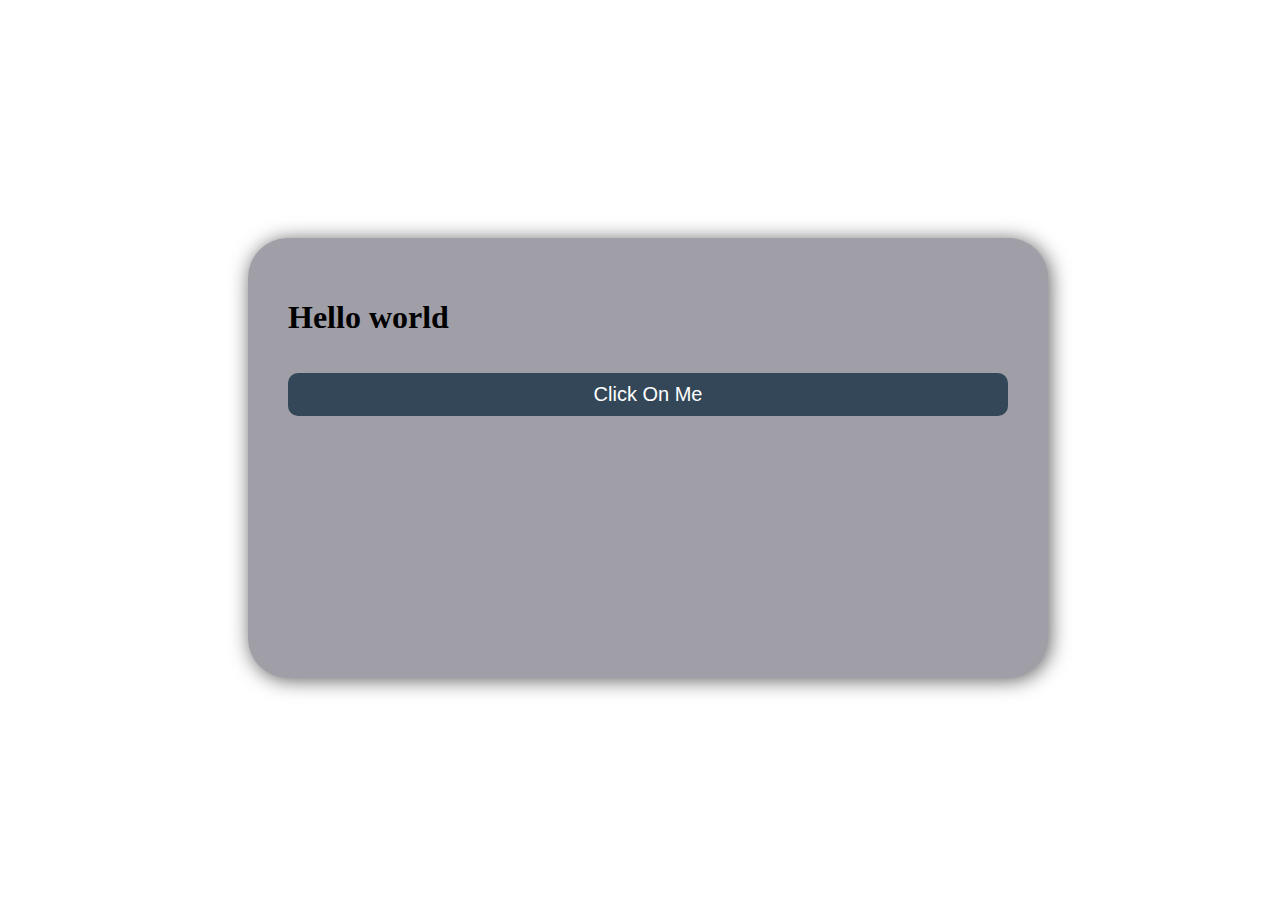
==== index.html @ 44a24bc3 "Add files via upload" ====
<!DOCTYPE html>
<html lang="en">
  <head>
    <meta charset="UTF-8" />
    <meta name="viewport" content="width=device-width, initial-scale=1.0" />
    <script src="https://code.jquery.com/jquery-3.7.1.js"></script>
    <link rel="stylesheet" href="style.css" />
    <title>Document</title>
  </head>
  <body>
    <main class="container">
      <h1 id="text">Hello world</h1>
      <button id="change">Click On Me</button>
    </main>

    <!-- j -->
    <script>
      $('#change').click(() => {
        $('#text').text('click lagi');
        $('#change').click(() => {
          $('#text').text('hiiii');
        });
      });
    </script>
  </body>
</html>
---- style.css ----
body {
  width: 100vw;
  height: 100vh;
  display: flex;
  flex-direction: column;
  align-items: center;
  justify-content: center;
  background-color: rgb(255, 255, 255);
}

.container {
  width: 720px;
  height: 360px;
  padding: 40px;
  border-radius: 40px;
  box-shadow: 2px 2px 20px rgb(96, 94, 94);
  background-color: rgb(160, 159, 167);
}

button {
  width: 100%;
  border: none;
  padding: 10px;
  border-radius: 10px;
  color: white;
  font-size: 20px;
  background-color: rgb(51, 71, 88);
  margin-top: 15px;
}

button:hover {
  background-color: rgb(0, 102, 255);
  box-shadow: 2px 2px 2px rgb(62, 67, 88);
}
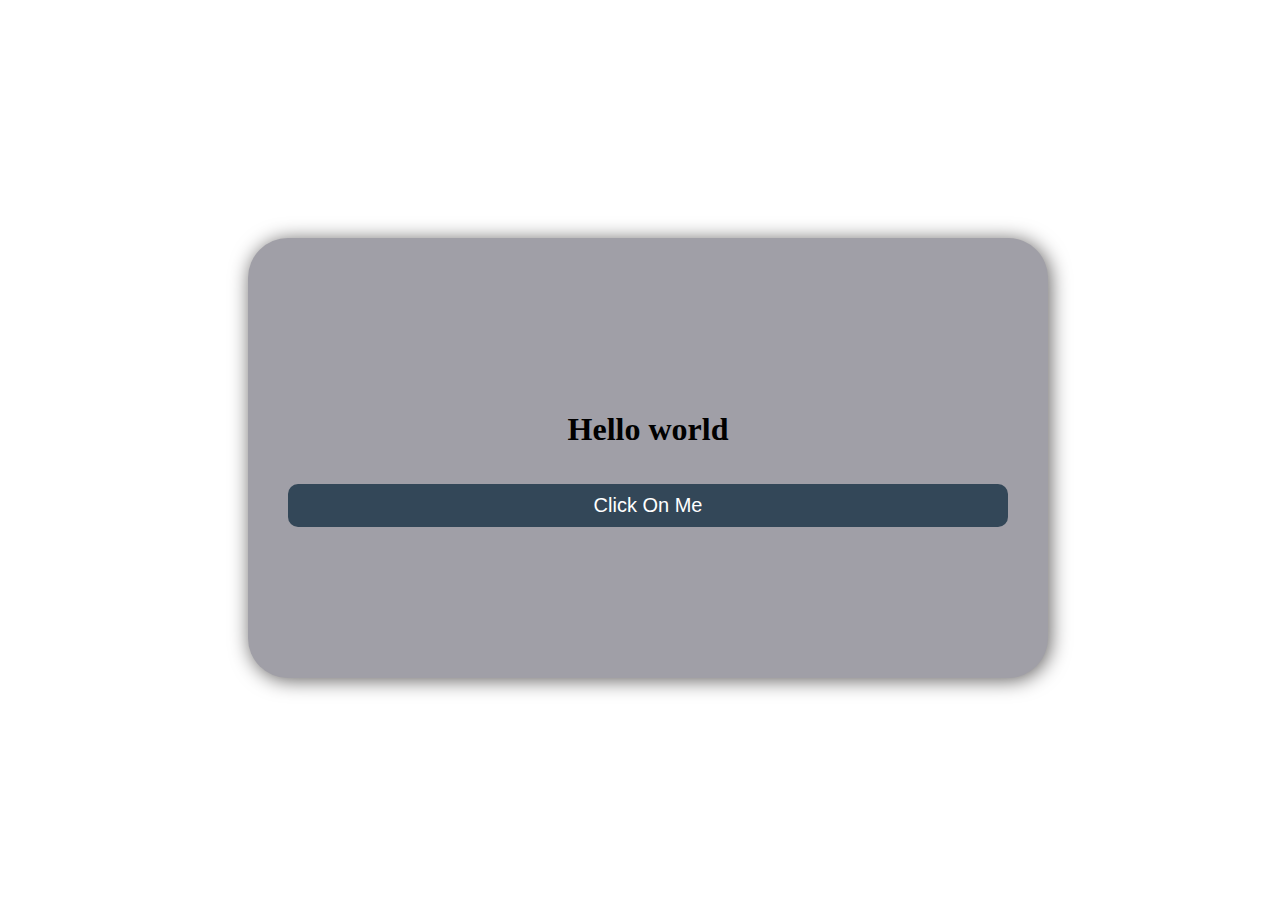
==== commit 7696274f: "test" ====
--- a/index.html
+++ b/index.html
@@ -19,6 +19,9 @@
         $('#text').text('click lagi');
         $('#change').click(() => {
           $('#text').text('hiiii');
+          $('#change').click(() => {
+            $('#text').load('main.html');
+          });
         });
       });
     </script>
--- a/style.css
+++ b/style.css
@@ -12,9 +12,14 @@
   width: 720px;
   height: 360px;
   padding: 40px;
+   display: flex;
+  flex-direction: column;
+  align-items: center;
+  justify-content: center;
   border-radius: 40px;
   box-shadow: 2px 2px 20px rgb(96, 94, 94);
   background-color: rgb(160, 159, 167);
+  
 }
 
 button {
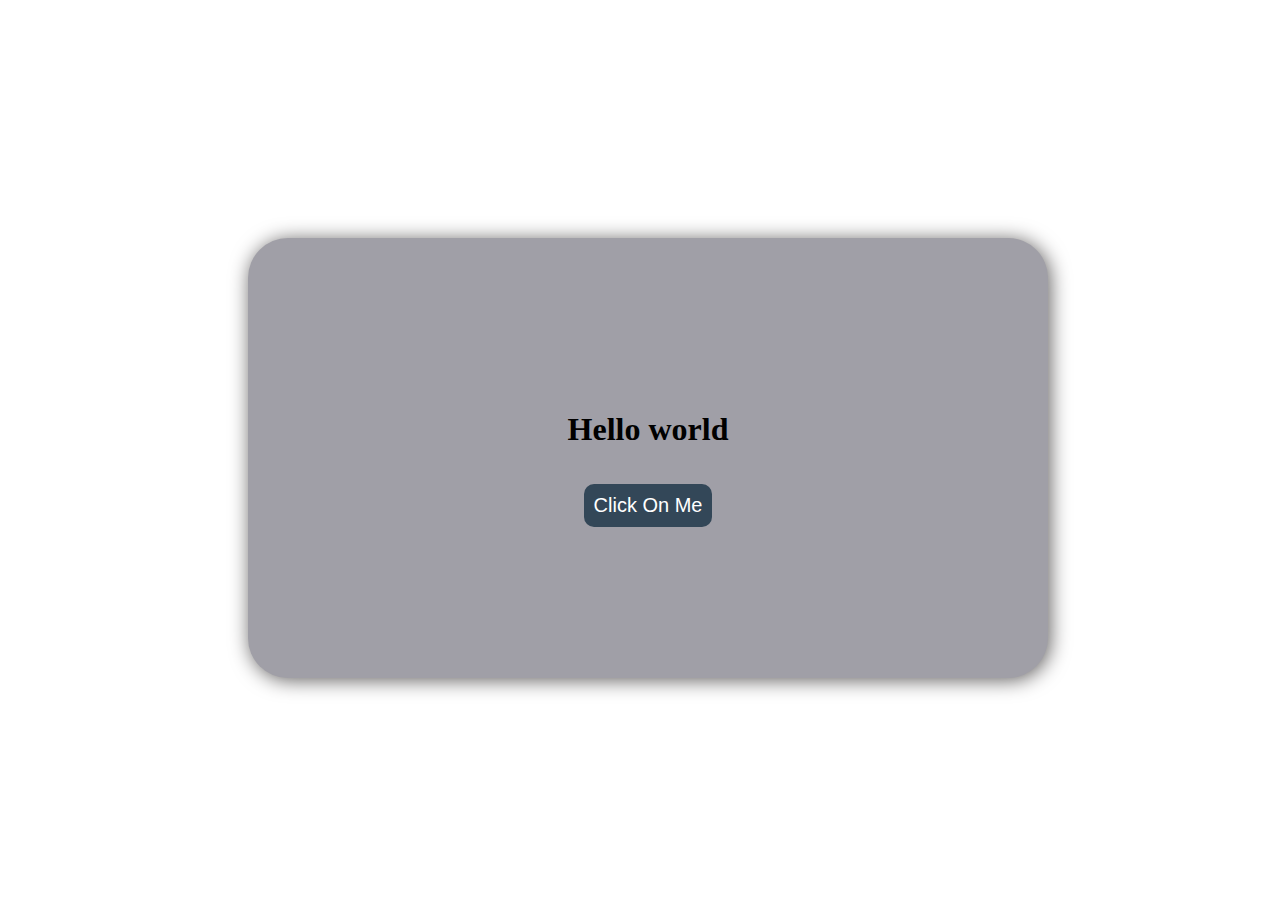
==== commit d7ad5e86: "Update index.html" ====
--- a/index.html
+++ b/index.html
@@ -1,5 +1,5 @@
 <!DOCTYPE html>
-<html lang="en">
+<html lang="en" id="file">
   <head>
     <meta charset="UTF-8" />
     <meta name="viewport" content="width=device-width, initial-scale=1.0" />
@@ -10,7 +10,7 @@
   <body>
     <main class="container">
       <h1 id="text">Hello world</h1>
-      <button id="change">Click On Me</button>
+      <div class="button"><button id="change">Click On Me</button></div>
     </main>
 
     <!-- j -->
@@ -18,10 +18,7 @@
       $('#change').click(() => {
         $('#text').text('click lagi');
         $('#change').click(() => {
-          $('#text').text('hiiii');
-          $('#change').click(() => {
-            $('#text').load('main.html');
-          });
+          $('#file').load('main.html');
         });
       });
     </script>
